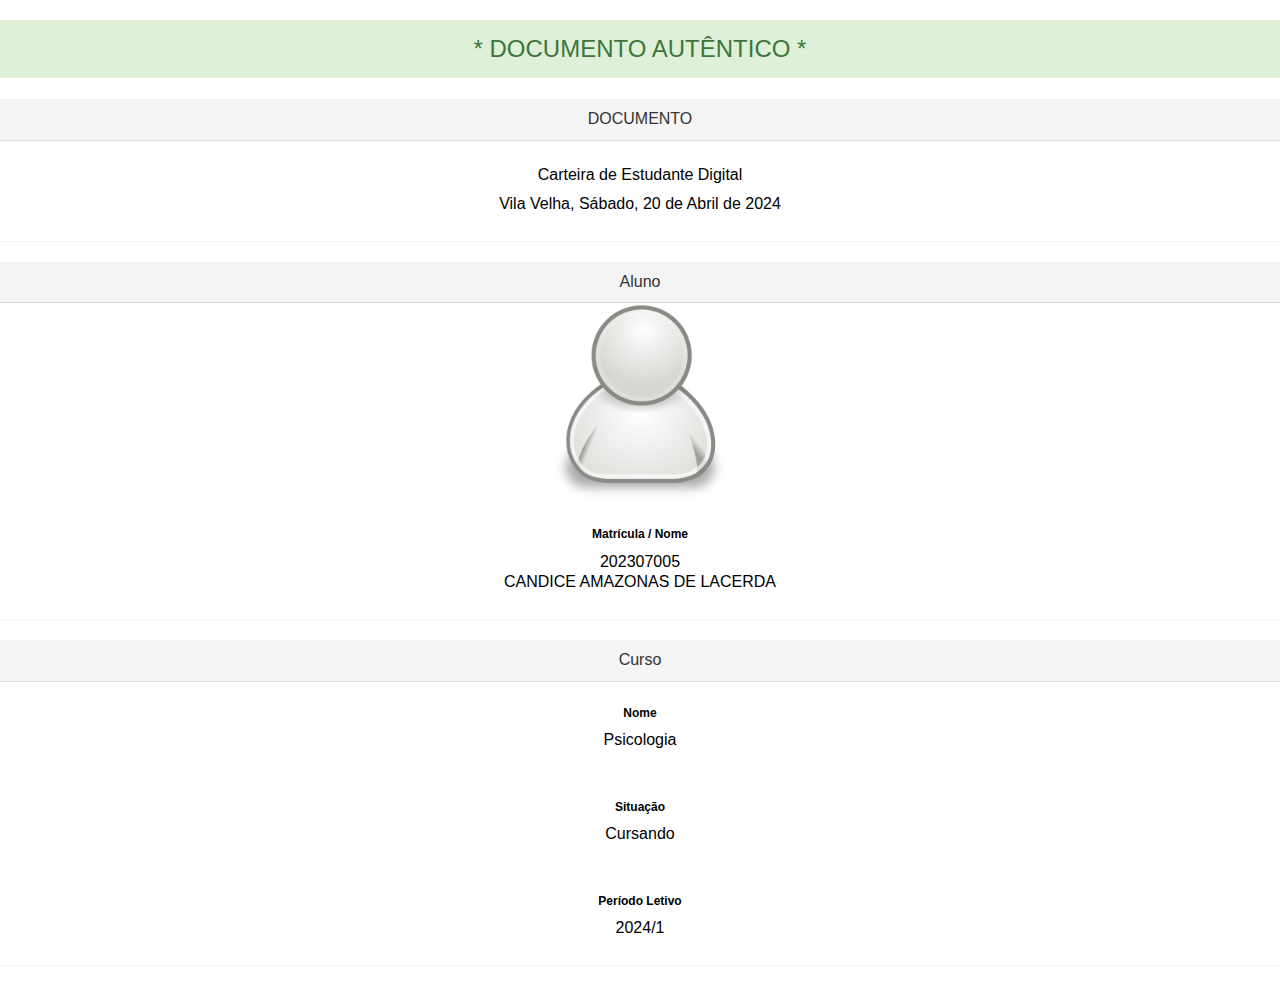
==== uvv.html @ 89f43a06 "Add files via upload" ====
<!DOCTYPE html>
<html xmlns="http://www.w3.org/1999/xhtml" ng-app>
<head>
    <meta http-equiv="Content-Type" content="text/html; charset=utf-8" />
    <meta name="viewport" content="width=device-width, initial-scale=1.0" />
    <title>Carteira de Estudante</title>
    <link href="CSS.css" rel="stylesheet" />
    
    <script type="text/javascript">
        var appInsights = window.appInsights || function (a) {
            function b(a) { c[a] = function () { var b = arguments; c.queue.push(function () { c[a].apply(c, b) }) } } var c = { config: a }, d = document, e = window; setTimeout(function () { var b = d.createElement("script"); b.src = a.url || "https://az416426.vo.msecnd.net/scripts/a/ai.0.js", d.getElementsByTagName("script")[0].parentNode.appendChild(b) }); try { c.cookie = d.cookie } catch (a) { } c.queue = []; for (var f = ["Event", "Exception", "Metric", "PageView", "Trace", "Dependency"]; f.length;)b("track" + f.pop()); if (b("setAuthenticatedUserContext"), b("clearAuthenticatedUserContext"), b("startTrackEvent"), b("stopTrackEvent"), b("startTrackPage"), b("stopTrackPage"), b("flush"), !a.disableExceptionTracking) { f = "onerror", b("_" + f); var g = e[f]; e[f] = function (a, b, d, e, h) { var i = g && g(a, b, d, e, h); return !0 !== i && c["_" + f](a, b, d, e, h), i } } return c
        }({
            instrumentationKey: "836e39c3-369f-4ad9-b549-d0d51c6a2b02"
        });

        window.appInsights = appInsights, appInsights.queue && 0 === appInsights.queue.length && appInsights.trackPageView();
    </script>
    
</head>

<body>
<style>
    .card {
        margin-left: 15px;
        margin-right: 15px;
        margin-top: 0px;
        margin-bottom: 0px !important;
    }
</style>

<div class="row text-center">
    <div class="col-12">
        <h3 class="alert alert-success">* DOCUMENTO AUT&#202;NTICO *</h3>
    </div>


        <div class="col-12">

            <div class="panel panel-default  mb-3">
                <div class="panel-heading">DOCUMENTO</div>
                <div class="panel-body">
                    <h4 class="card-title">Carteira de Estudante Digital</h4>
                    <p class="card-text textData" id="dataHora">Vila Velha, Sábado, 20 de Abril de 2024</p>
                </div>
            </div>
        </div>
        <div class="col-12">

            <div class="panel panel-default  mb-3 ">
                <div class="panel-heading">Aluno</div>
                <div class="row  text-center">
                    <div class="col-4 text-center">
                        <img class="foto" src="[data-uri]" style="width:100%;max-width:200px;" />
                    </div>
                    <div class="col-8">
                        <div class="panel-body">
                            <h6 class="card-title"><b>Matrícula / Nome</b></h6>
                            <p class="card-text">202307005 <br /> CANDICE AMAZONAS DE LACERDA</p>
                        </div>
                    </div>
                </div>
            </div>
        </div>
        <div class="col-12">
            <div class="panel panel-default  mb-3">
                <div class="panel-heading">Curso</div>

                <div class="row  text-center">

                    <div class="col-6">
                        <div class="panel-body">
                            <h6 class="card-title"><b>Nome</b></h6>
                            <p class="card-text">Psicologia</p>
                        </div>
                    </div>

                    <div class="col-6">
                        <div class="panel-body">
                            <h6 class="card-title"><b>Situação</b></h6>
                            <p class="card-text">Cursando</p>
                        </div>
                    </div>
                    <div class="col-6">
                        <div class="panel-body">
                            <h6 class="card-title"><b>Período Letivo</b></h6>
                            <p class="card-text">2024/1</p>
                        </div>
                    </div>
                </div>

            </div>
        </div>
</div>
    
</body>
</html>
---- CSS.css ----
.alert-success {
    color: #3c763d;
    background-color: #dff0d8;
    border-color: #d6e9c6;
}

.alert {
    padding: 15px;
    margin-bottom: 20px;
    border: 1px solid transparent;
    border-radius: 4px;
}

.text-center {
    text-align: center;
}

* {
    box-sizing: border-box;
}

h1, h2, h3 {
    line-height: 1.2;
}
.h3, h3 {
    font-size: 24px;
}
.h1, .h2, .h3, h1, h2, h3 {
    margin-top: 20px;
    margin-bottom: 10px;
}

body, input, select, textarea, button, .ui-btn {
    font-size: 1em;
    line-height: 1.3;
    font-family: sans-serif;
}

.panel-default {
    border-color: #ddd;
}
.panel {
    margin-bottom: 20px;
    background-color: #fff;
    border: 1px solid transparent;
    border-radius: 4px;
    -webkit-box-shadow: 0 1px 1px rgba(0,0,0,.05);
    box-shadow: 0 1px 1px rgba(0,0,0,.05);
}

.panel-default>.panel-heading {
    color: #333;
    background-color: #f5f5f5;
    border-color: #ddd;
}
.panel-heading {
    padding: 10px 15px;
    border-bottom: 1px solid transparent;
    border-top-left-radius: 3px;
    border-top-right-radius: 3px;
}

.panel-body {
    padding: 15px;
}
.panel-default {
    border-color: #ddd;
}
.panel {
    margin-bottom: 20px;
    background-color: #fff;
    border: 1px solid transparent;
    border-radius: 4px;
    -webkit-box-shadow: 0 1px 1px rgba(0,0,0,.05);
    box-shadow: 0 1px 1px rgba(0,0,0,.05);
}

.panel-default>.panel-heading {
    color: #333;
    background-color: #f5f5f5;
    border-color: #ddd;
}
.panel-heading {
    padding: 10px 15px;
    border-bottom: 1px solid transparent;
    border-top-left-radius: 3px;
    border-top-right-radius: 3px;
}

.row {
    margin-right: -15px;
    margin-left: -15px;
}
.text-center {
    text-align: center;
}

img {
    border-style: none;
}
img {
    vertical-align: middle;
}
img {
    border: 0;
}

.panel-body {
    padding: 15px;
}

.h6, h6 {
    font-size: 12px;
}
.h4, .h5, .h6, h4, h5, h6 {
    margin-top: 10px;
    margin-bottom: 10px;
}
.h1, .h2, .h3, .h4, .h5, .h6, h1, h2, h3, h4, h5, h6 {
    font-family: inherit;
    font-weight: 500;
    line-height: 1.1;
    color: inherit;
}

b, strong {
    font-weight: bolder;
}
p {
    margin: 0 0 10px;
}

.panel-default>.panel-heading {
    color: #333;
    background-color: #f5f5f5;
    border-color: #ddd;
}
.panel-default>.panel-heading {
    color: #333;
    background-color: #f5f5f5;
    border-color: #ddd;
}
.panel-heading {
    padding: 10px 15px;
    border-bottom: 1px solid transparent;
    border-top-left-radius: 3px;
    border-top-right-radius: 3px;
}
.panel-heading {
    padding: 10px 15px;
    border-bottom: 1px solid transparent;
    border-top-left-radius: 3px;
    border-top-right-radius: 3px;
}
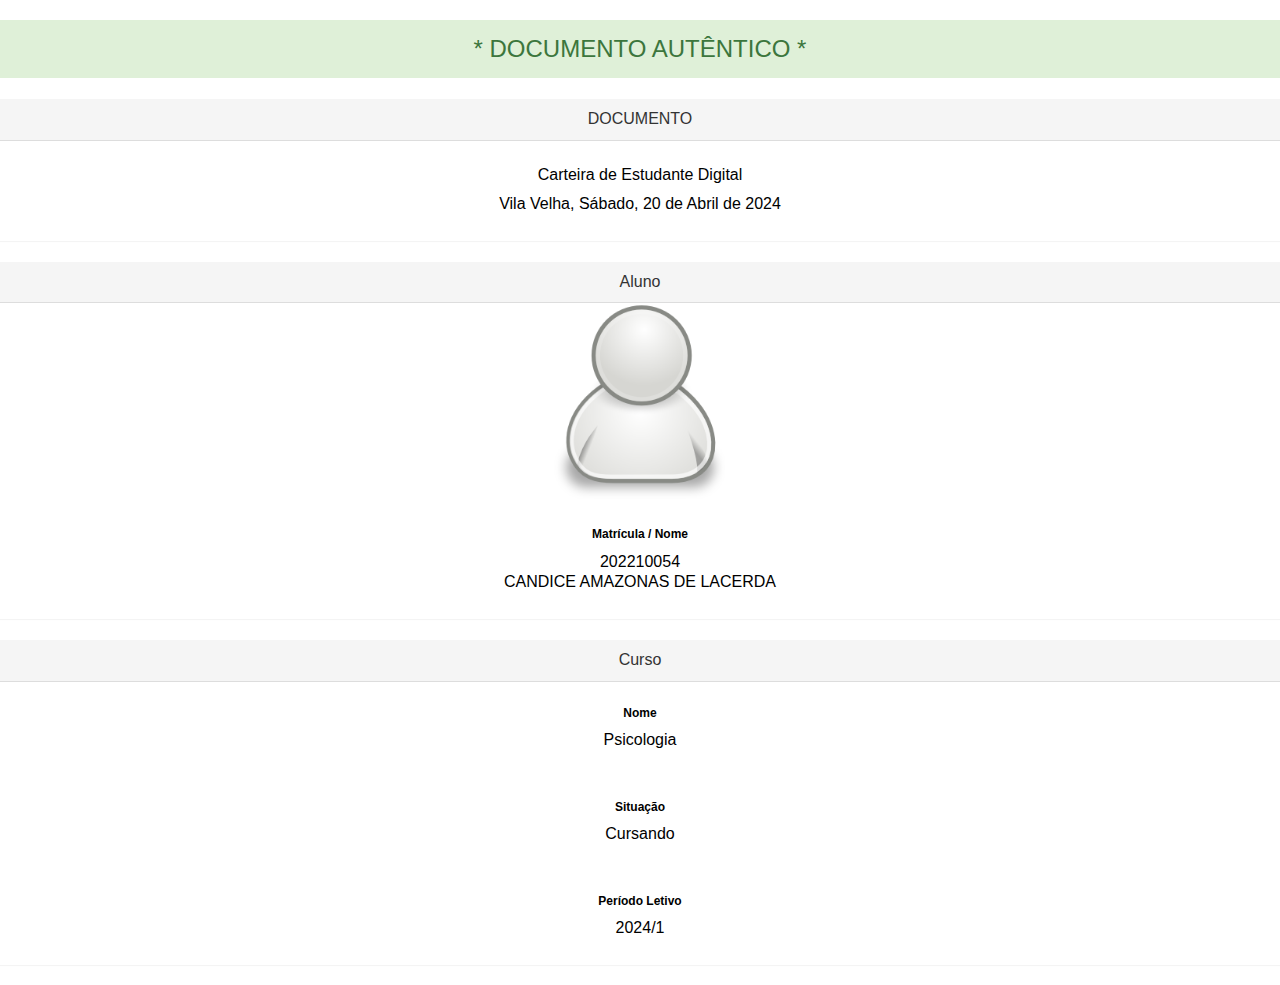
==== commit ba3ab53a: "Update uvv.html" ====
--- a/uvv.html
+++ b/uvv.html
@@ -55,7 +55,7 @@
                     <div class="col-8">
                         <div class="panel-body">
                             <h6 class="card-title"><b>Matrícula / Nome</b></h6>
-                            <p class="card-text">202307005 <br /> CANDICE AMAZONAS DE LACERDA</p>
+                            <p class="card-text">202210054 <br /> CANDICE AMAZONAS DE LACERDA</p>
                         </div>
                     </div>
                 </div>
@@ -93,4 +93,4 @@
 </div>
     
 </body>
-</html>+</html>
